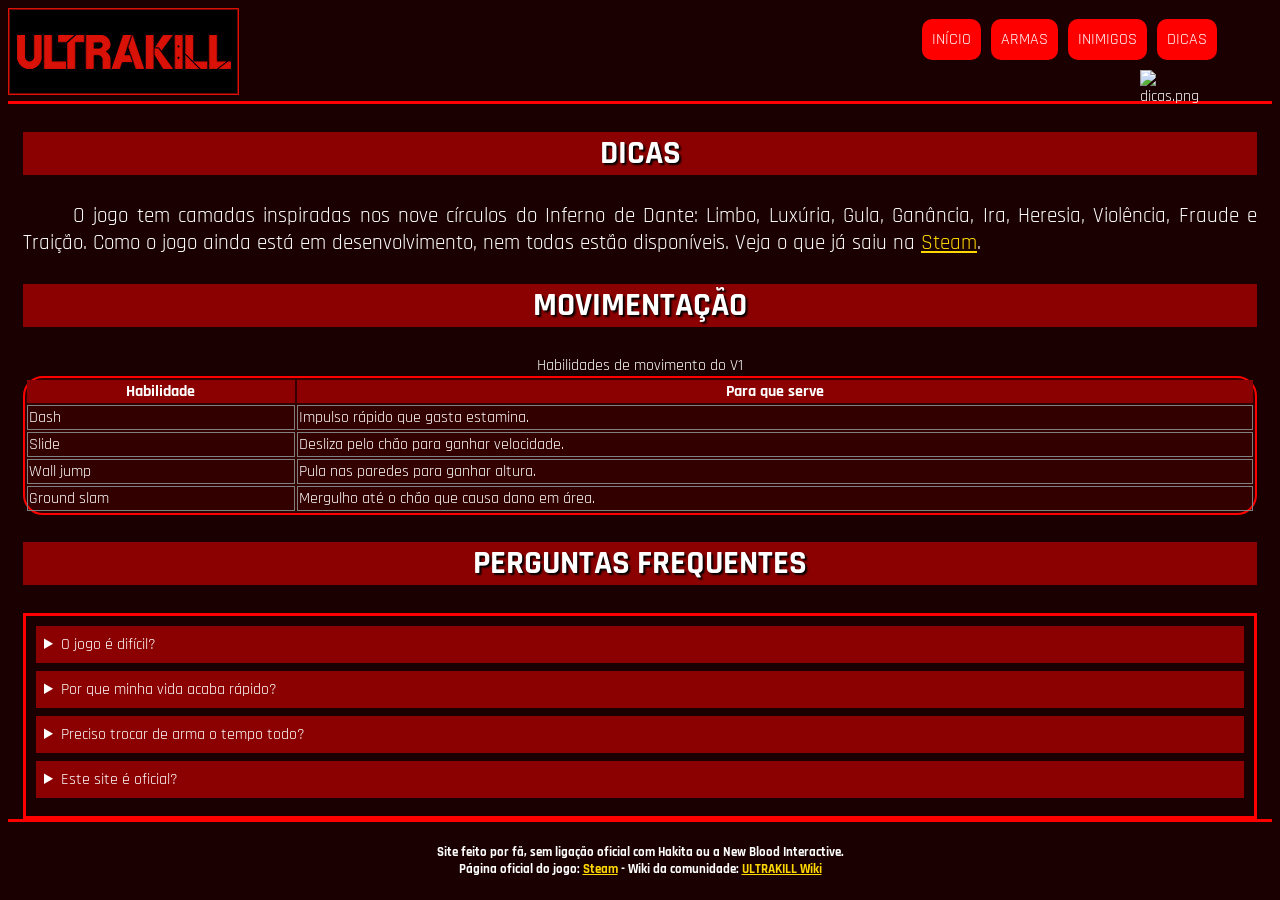
==== dicas.html @ 653ec318 "trabalho completamente refeito(só um commit por que fiz junto com a minha dupla e não tinha necessid" ====
<!DOCTYPE html>
<html lang="pt-br">
<head>
	<meta charset="UTF-8">
	<title>ULTRAKILL</title>
	<link rel="stylesheet" type="text/css" href="estilos.css">
</head>
<body id="corpo">
<header id="cabecalho">
	<img class="logo" src="imagens/logo.jpg" alt="Logo">
	<nav id="menu">
		<h3>Menu Principal:</h3>
		<ol type="I" start="8">
			<li><a href="index.html">Início</a></li>
			<li><a href="armas.html">Armas</a></li>
			<li><a href="inimigos.html">Inimigos</a></li>
			<li><a href="dicas.html">Dicas</a></li>
		</ol>
	</nav>
	<img class="icone" src="imagens/dicas.png" alt="dicas.png">
</header>
<article id="conteudo">
	<h1>DICAS</h1>
	<span class="texto">
		<p>O jogo tem camadas inspiradas nos nove círculos do Inferno de Dante: Limbo, Luxúria, Gula, Ganância, Ira, Heresia, Violência, Fraude e Traição. Como o jogo ainda está em desenvolvimento, nem todas estão disponíveis. Veja o que já saiu na <a href="https://store.steampowered.com/app/1229490/ULTRAKILL/" target="_blank">Steam</a>.</p>
	</span>
	<h1>MOVIMENTAÇÃO</h1>
	<table class="tabela">
		<caption>Habilidades de movimento do V1</caption>
		<tr>
			<th>Habilidade</th>
			<th>Para que serve</th>
		</tr>
		<tr>
			<td>Dash</td>
			<td>Impulso rápido que gasta estamina.</td>
		</tr>
		<tr>
			<td>Slide</td>
			<td>Desliza pelo chão para ganhar velocidade.</td>
		</tr>
		<tr>
			<td>Wall jump</td>
			<td>Pula nas paredes para ganhar altura.</td>
		</tr>
		<tr>
			<td>Ground slam</td>
			<td>Mergulho até o chão que causa dano em área.</td>
		</tr>
	</table>
	<h1>PERGUNTAS FREQUENTES</h1>
	<section class="duvidas">
		<details class="pergunta">
			<summary class="pergunta1">O jogo é difícil?</summary>
			<p>Pode ser, mas existem cinco dificuldades, de Harmless a Brutal. Comece pela que achar melhor.</p>
		</details>
		<details class="pergunta">
			<summary class="pergunta1">Por que minha vida acaba rápido?</summary>
			<p>O sangue dos inimigos recupera sua vida. Se ficar longe do combate, você perde essa fonte de vida.</p>
		</details>
		<details class="pergunta">
			<summary class="pergunta1">Preciso trocar de arma o tempo todo?</summary>
			<p>Sim, trocar de arma aumenta o medidor de estilo e deixa o combate mais eficiente.</p>
		</details>
		<details class="pergunta">
			<summary class="pergunta1">Este site é oficial?</summary>
			<p>Não. É um site feito por fã, sem ligação com a Hakita ou a New Blood Interactive.</p>
		</details>
	</section>
</article>
<footer id="rodape">
	<h5>Site feito por fã, sem ligação oficial com Hakita ou a New Blood Interactive.<br>Página oficial do jogo: <a href="https://store.steampowered.com/app/1229490/ULTRAKILL/" target="_blank">Steam</a> - Wiki da comunidade: <a href="https://ultrakill.wiki.gg/" target="_blank">ULTRAKILL Wiki</a></h5>
</footer>
</body>
</html>
---- estilos.css ----
@charset "UTF-8";
@import url('https://fonts.googleapis.com/css2?family=Rajdhani:wght@500;700&display=swap');

body#corpo {
	background-color: #1a0000;
	color: white;
	font-family: 'Rajdhani', Arial, sans-serif;
}
header#cabecalho {
	border-bottom: solid 3px red;
}
article#conteudo {
	margin-left: 15px;
	margin-right: 15px;
}
footer#rodape {
	border-top: solid 3px red;
	text-align: center;
}
a {
	color: gold;
}
figure.outrasFotos {
	background-color: #330000;
	text-align: center;
	box-shadow: 0px 0px 20px red;
	border-radius: 40px;
	width: 95%;
	display: flex;
}

figure.bracos {
	background-color: #330000;
	text-align: center;
	box-shadow: 0px 0px 20px red;
	border-radius: 40px;
	width: 50%;
	display: flex;
}


figure.foto1 {
	background-color: #330000;
	box-shadow: 6px 6px 6px black;
	text-align: center;
	border-radius: 10px;
	border: solid 5px red;
	width: 12.5%;
	padding-top: 5px;
	float: right;
	transition: all 1.5s;
}
figure.foto1:hover {
	transform: rotateZ(10deg);
}
figure.foto1 img {
	width: 95%;
}
figure.foto1 h4 {
	margin-top: -4px;
	margin-bottom: 0px;
	background-color: red;
}
span.texto {
	text-align: justify;
	font-size: 16pt;
	text-indent: 50px;
}


nav#menu h3 {
	display: none;
}
nav#menu ol {
	list-style: none;
	text-transform: uppercase;
	position: absolute;
	top: 0px;
	right: 60px;
}
nav#menu li {
	display: inline-block;
	background-color: red;
	padding: 10px;
	margin: 3px;
	border-radius: 10px;
	transition: background-color 1s, transform 1s;
}
nav#menu li:hover {
	background-color: darkred;
	transform: rotateZ(-10deg);
}
nav#menu a {
	color: white;
	text-decoration: none;
}
nav#menu a:hover {
	color: gold;
	text-decoration: underline;
}


article#conteudo h1 {
	background-color: darkred;
	text-shadow: 2px 2px 2px black;
	font-size: 25pt;
	text-align: center;
	transition: all 1s;
}
article#conteudo h1:hover {
	letter-spacing: 20px;
}
hgroup.titulos h1 {
	text-transform: uppercase;
	font-size: 30pt;
	letter-spacing: -10px;
	border-radius: 20px;
	width: 45%;
	transition: all 2s;
}
hgroup.titulos h1:hover {
	letter-spacing: 6px;
	background-color: red;
	margin-left: 9px;
	box-shadow: 6px 6px 6px black;
}


header#cabecalho img.icone {
	position: absolute;
	top: 70px;
	right: 80px;
	width: 60px;
}

table.tabela {
	border: solid 2px red;
	border-radius: 20px;
	background-color: #330000;
	text-align: center;
	width: 100%;
}
.tabela th {
	background-color: darkred;
}
.tabela td {
	border: solid 1px gray;
	text-align: left;
}


ul.inimigos {
	font-size: 15pt;
}
ul.inimigos li {
	margin-bottom: 8px;
}


section.duvidas {
	border: solid 3px red;
	padding: 10px;
}
details.pergunta {
	margin-bottom: 8px;
}
summary.pergunta1 {
	background-color: darkred;
	padding: 8px;
	cursor: pointer;
}
img.inimigos {
	border-radius: 20px;
}
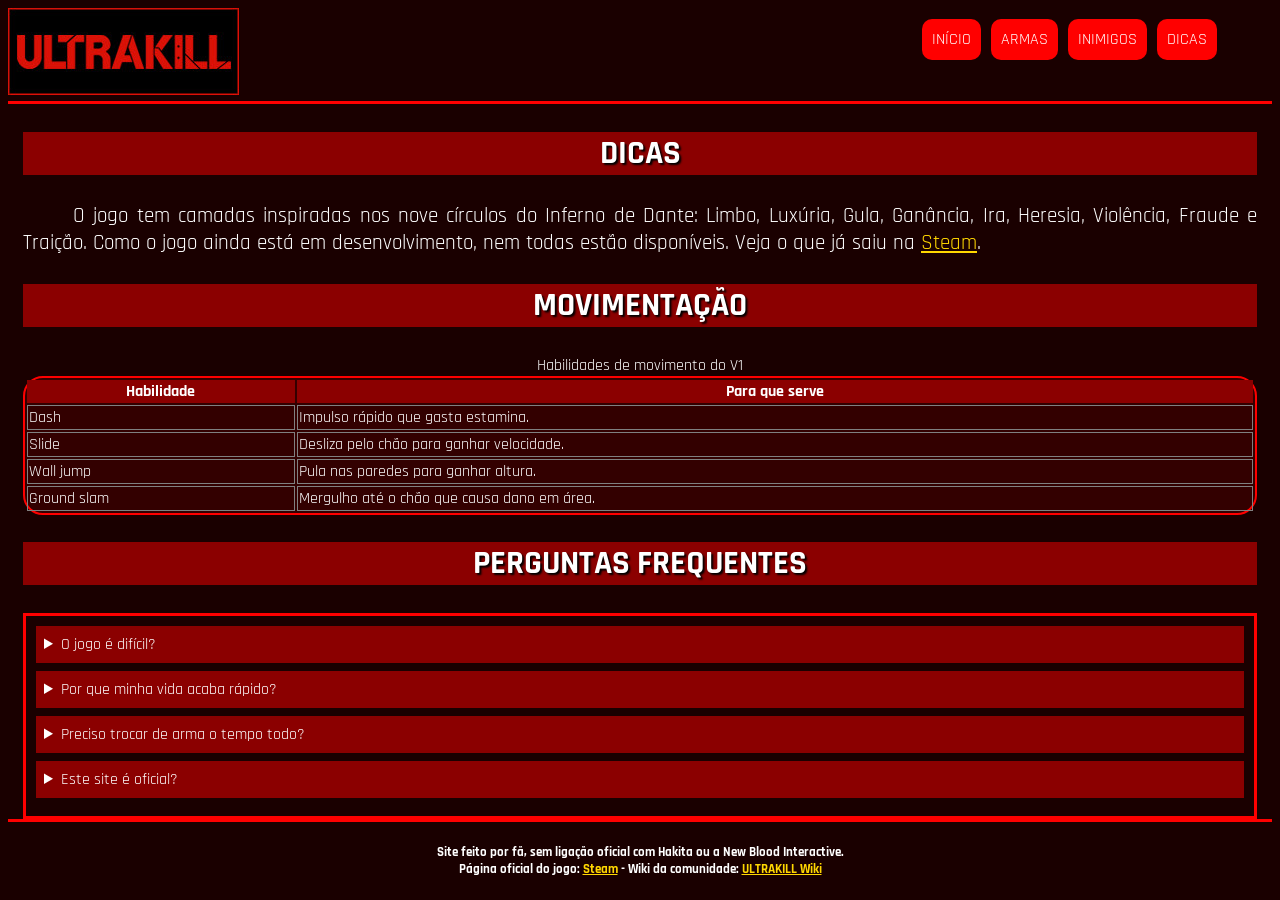
==== commit 61156d38: "arrumei um erro" ====
--- a/dicas.html
+++ b/dicas.html
@@ -17,7 +17,6 @@
 			<li><a href="dicas.html">Dicas</a></li>
 		</ol>
 	</nav>
-	<img class="icone" src="imagens/dicas.png" alt="dicas.png">
 </header>
 <article id="conteudo">
 	<h1>DICAS</h1>
